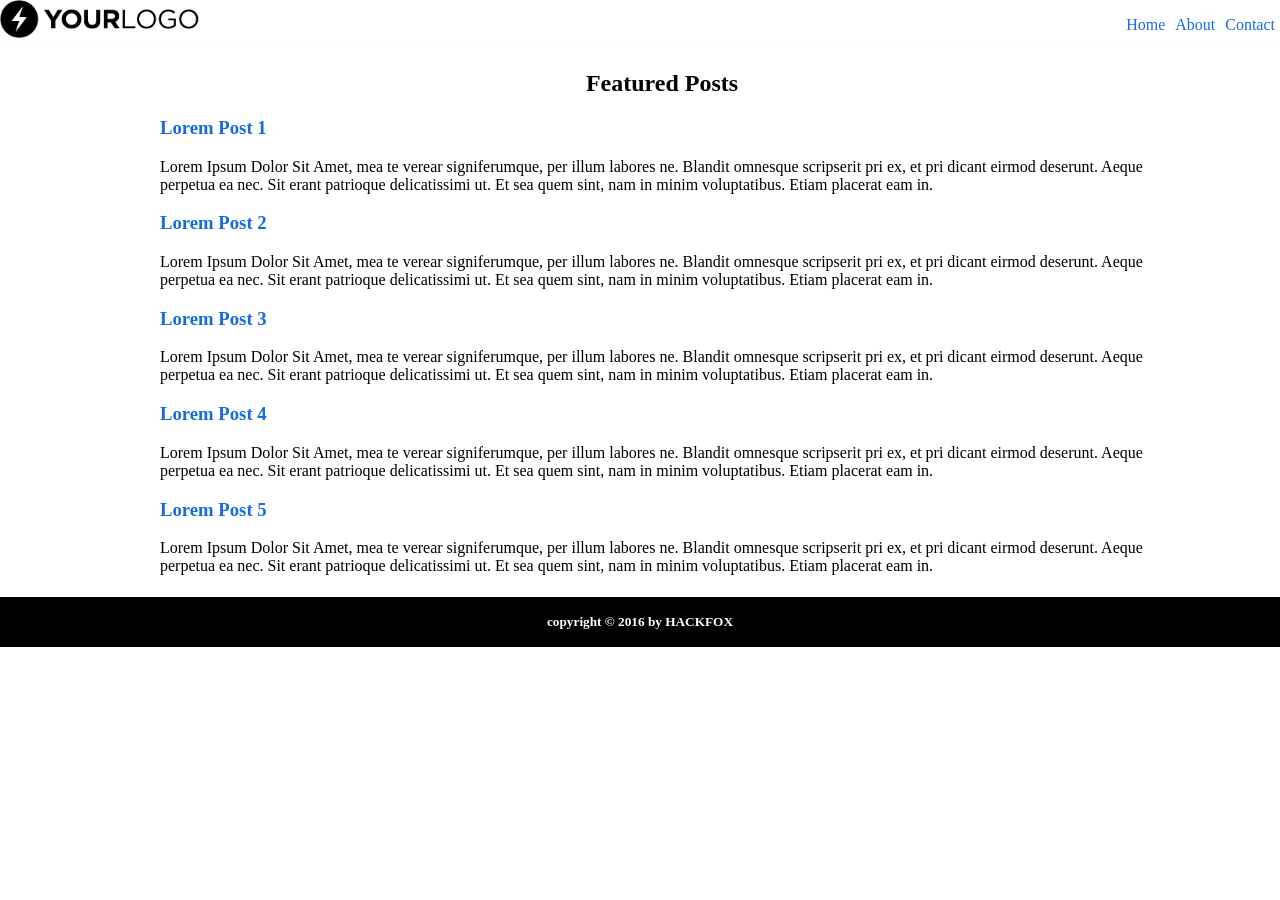
==== index.html @ 0934cd9c "Menambah file index.html yang pertama" ====
<!DOCTYPE html>
<html>

<head>
    <title>Tugas 3</title>
    <link href="style.css" rel="stylesheet" type="text/css" />
    <link href="https://fonts.googleapis.com/css?family=Slabo+27px" rel="stylesheet"> </head>

<body>
    <header>
        <img id="logo" src="img/sample-logo.png" width="200px" />
        <nav>
            <ul>
                <a href="#">
                    <li>Home</li>
                </a>
                <a href="#">
                    <li>About</li>
                </a>
                <a href="#">
                    <li>Contact</li>
                </a>
            </ul>
        </nav>
    </header>
    <section>
        <h1>Featured Posts</h1>
        <div id="article-list">
            <article>
                <a href="">
                    <h3>Lorem Post 1</h3>
                </a>
                <p> Lorem Ipsum Dolor Sit Amet, mea te verear signiferumque, per illum labores ne. Blandit omnesque scripserit
                    pri ex, et pri dicant eirmod deserunt. Aeque perpetua ea nec. Sit erant patrioque delicatissimi ut. Et
                    sea quem sint, nam in minim voluptatibus. Etiam placerat eam in. </p>
            </article>
            <article>
                <a href="">
                    <h3>Lorem Post 2</h3>
                </a>
                <p> Lorem Ipsum Dolor Sit Amet, mea te verear signiferumque, per illum labores ne. Blandit omnesque scripserit
                    pri ex, et pri dicant eirmod deserunt. Aeque perpetua ea nec. Sit erant patrioque delicatissimi ut. Et
                    sea quem sint, nam in minim voluptatibus. Etiam placerat eam in. </p>
            </article>
            <article>
                <a href="">
                    <h3>Lorem Post 3</h3>
                </a>
                <p> Lorem Ipsum Dolor Sit Amet, mea te verear signiferumque, per illum labores ne. Blandit omnesque scripserit
                    pri ex, et pri dicant eirmod deserunt. Aeque perpetua ea nec. Sit erant patrioque delicatissimi ut. Et
                    sea quem sint, nam in minim voluptatibus. Etiam placerat eam in. </p>
            </article>
            <article>
                <a href="">
                    <h3>Lorem Post 4</h3>
                </a>
                <p> Lorem Ipsum Dolor Sit Amet, mea te verear signiferumque, per illum labores ne. Blandit omnesque scripserit
                    pri ex, et pri dicant eirmod deserunt. Aeque perpetua ea nec. Sit erant patrioque delicatissimi ut. Et
                    sea quem sint, nam in minim voluptatibus. Etiam placerat eam in. </p>
            </article>
            <article>
                <a href="">
                    <h3>Lorem Post 5</h3>
                </a>
                <p> Lorem Ipsum Dolor Sit Amet, mea te verear signiferumque, per illum labores ne. Blandit omnesque scripserit
                    pri ex, et pri dicant eirmod deserunt. Aeque perpetua ea nec. Sit erant patrioque delicatissimi ut. Et
                    sea quem sint, nam in minim voluptatibus. Etiam placerat eam in. </p>
            </article>
        </div>
    </section>
    <footer>
        <h5>copyright &copy; 2016 by HACKFOX</h5>
    </footer>
</body>

</html>
---- style.css ----
body {
    background-image: url(img/sample-pattern.png);
    margin: 0 auto;
}

header {
    overflow: hidden;
    background-color: #ffffff;
    border-bottom: 1px solid #f0f0f06c;
    position: fixed;
    width: 100%;
    margin:0 auto;
    top: 0;
}

section {
    position: relative;
    text-align: center;
    top: 50px;
    left: 150px;
    width: 80%; 
}

footer {
    position: relative;
    text-align: center;
    background-color: #000000;
    top: 50px;
    height: 50px;
}

#img {
    position: relative;
}

nav {
    margin: 0 auto;
    float: right;
    text-align: center;
}

li {
    color: #166CDD;
    font-family: 'Times New Roman', Times, serif;
    display: block;
    text-decoration: none;
    padding: 0px 5px 0px 5px;
    float: left;
}

#article-list{
    background-color: #ffffff;
}

#article-list h3 {
    color: #166CDD;
    font-family: 'Times New Roman', Times, serif;
    text-align: left;
    padding-left: 10px;
}

#article-list a{
    text-decoration: none;
}

#article-list p {
    text-align: left;
    padding-left: 10px;
}

h5{
    color: #ffffff;
    line-height: 50px;
}
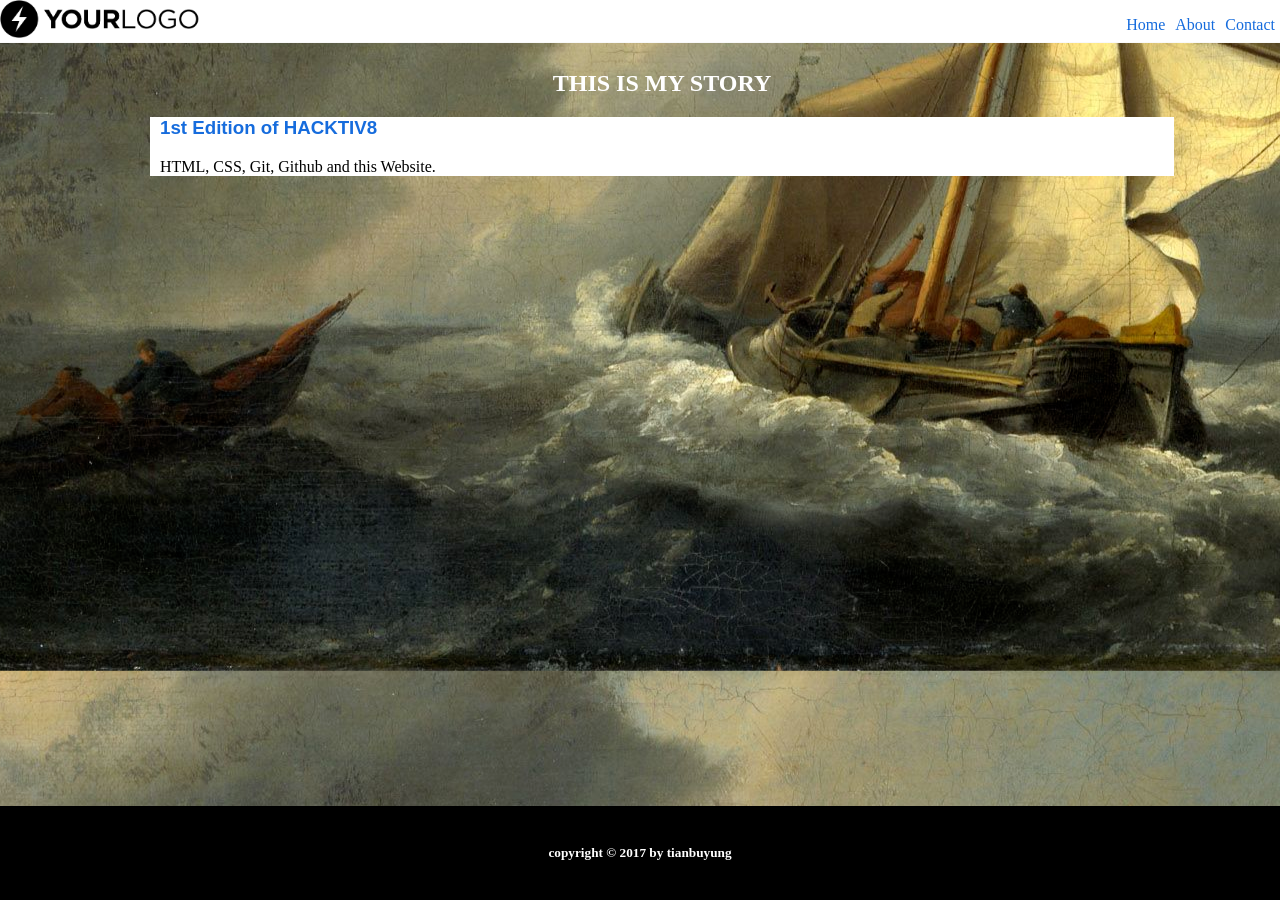
==== commit 9b0d1213: "ganti background, font, color, tulisan" ====
--- a/index.html
+++ b/index.html
@@ -24,52 +24,18 @@
         </nav>
     </header>
     <section>
-        <h1>Featured Posts</h1>
+        <h1>This is My Story</h1>
         <div id="article-list">
             <article>
                 <a href="">
-                    <h3>Lorem Post 1</h3>
+                    <h3>1st Edition of HACKTIV8</h3>
                 </a>
-                <p> Lorem Ipsum Dolor Sit Amet, mea te verear signiferumque, per illum labores ne. Blandit omnesque scripserit
-                    pri ex, et pri dicant eirmod deserunt. Aeque perpetua ea nec. Sit erant patrioque delicatissimi ut. Et
-                    sea quem sint, nam in minim voluptatibus. Etiam placerat eam in. </p>
-            </article>
-            <article>
-                <a href="">
-                    <h3>Lorem Post 2</h3>
-                </a>
-                <p> Lorem Ipsum Dolor Sit Amet, mea te verear signiferumque, per illum labores ne. Blandit omnesque scripserit
-                    pri ex, et pri dicant eirmod deserunt. Aeque perpetua ea nec. Sit erant patrioque delicatissimi ut. Et
-                    sea quem sint, nam in minim voluptatibus. Etiam placerat eam in. </p>
-            </article>
-            <article>
-                <a href="">
-                    <h3>Lorem Post 3</h3>
-                </a>
-                <p> Lorem Ipsum Dolor Sit Amet, mea te verear signiferumque, per illum labores ne. Blandit omnesque scripserit
-                    pri ex, et pri dicant eirmod deserunt. Aeque perpetua ea nec. Sit erant patrioque delicatissimi ut. Et
-                    sea quem sint, nam in minim voluptatibus. Etiam placerat eam in. </p>
-            </article>
-            <article>
-                <a href="">
-                    <h3>Lorem Post 4</h3>
-                </a>
-                <p> Lorem Ipsum Dolor Sit Amet, mea te verear signiferumque, per illum labores ne. Blandit omnesque scripserit
-                    pri ex, et pri dicant eirmod deserunt. Aeque perpetua ea nec. Sit erant patrioque delicatissimi ut. Et
-                    sea quem sint, nam in minim voluptatibus. Etiam placerat eam in. </p>
-            </article>
-            <article>
-                <a href="">
-                    <h3>Lorem Post 5</h3>
-                </a>
-                <p> Lorem Ipsum Dolor Sit Amet, mea te verear signiferumque, per illum labores ne. Blandit omnesque scripserit
-                    pri ex, et pri dicant eirmod deserunt. Aeque perpetua ea nec. Sit erant patrioque delicatissimi ut. Et
-                    sea quem sint, nam in minim voluptatibus. Etiam placerat eam in. </p>
+                <p>HTML, CSS, Git, Github and this Website.</p>
             </article>
         </div>
     </section>
     <footer>
-        <h5>copyright &copy; 2016 by HACKFOX</h5>
+        <h5>copyright &copy; 2017 by tianbuyung</h5>
     </footer>
 </body>
 
--- a/style.css
+++ b/style.css
@@ -1,6 +1,7 @@
 body {
     background-image: url(img/sample-pattern.png);
     margin: 0 auto;
+    background-position:center; 
 }
 
 header {
@@ -21,12 +22,18 @@
     width: 80%; 
 }
 
+h1{
+    text-transform: uppercase;
+    color: #ffffff;
+    font-family: "Bookman Old Style", serif;    
+}
+
 footer {
-    position: relative;
+    position: absolute;
     text-align: center;
     background-color: #000000;
-    top: 50px;
-    height: 50px;
+    bottom: 0;
+    width: 100%;
 }
 
 #img {
@@ -41,7 +48,7 @@
 
 li {
     color: #166CDD;
-    font-family: 'Times New Roman', Times, serif;
+    font-family: Georgia, serif;
     display: block;
     text-decoration: none;
     padding: 0px 5px 0px 5px;
@@ -54,7 +61,7 @@
 
 #article-list h3 {
     color: #166CDD;
-    font-family: 'Times New Roman', Times, serif;
+    font-family: Verdana, Geneva, sans-serif;
     text-align: left;
     padding-left: 10px;
 }
@@ -66,6 +73,7 @@
 #article-list p {
     text-align: left;
     padding-left: 10px;
+    font-family: Georgia, serif;
 }
 
 h5{
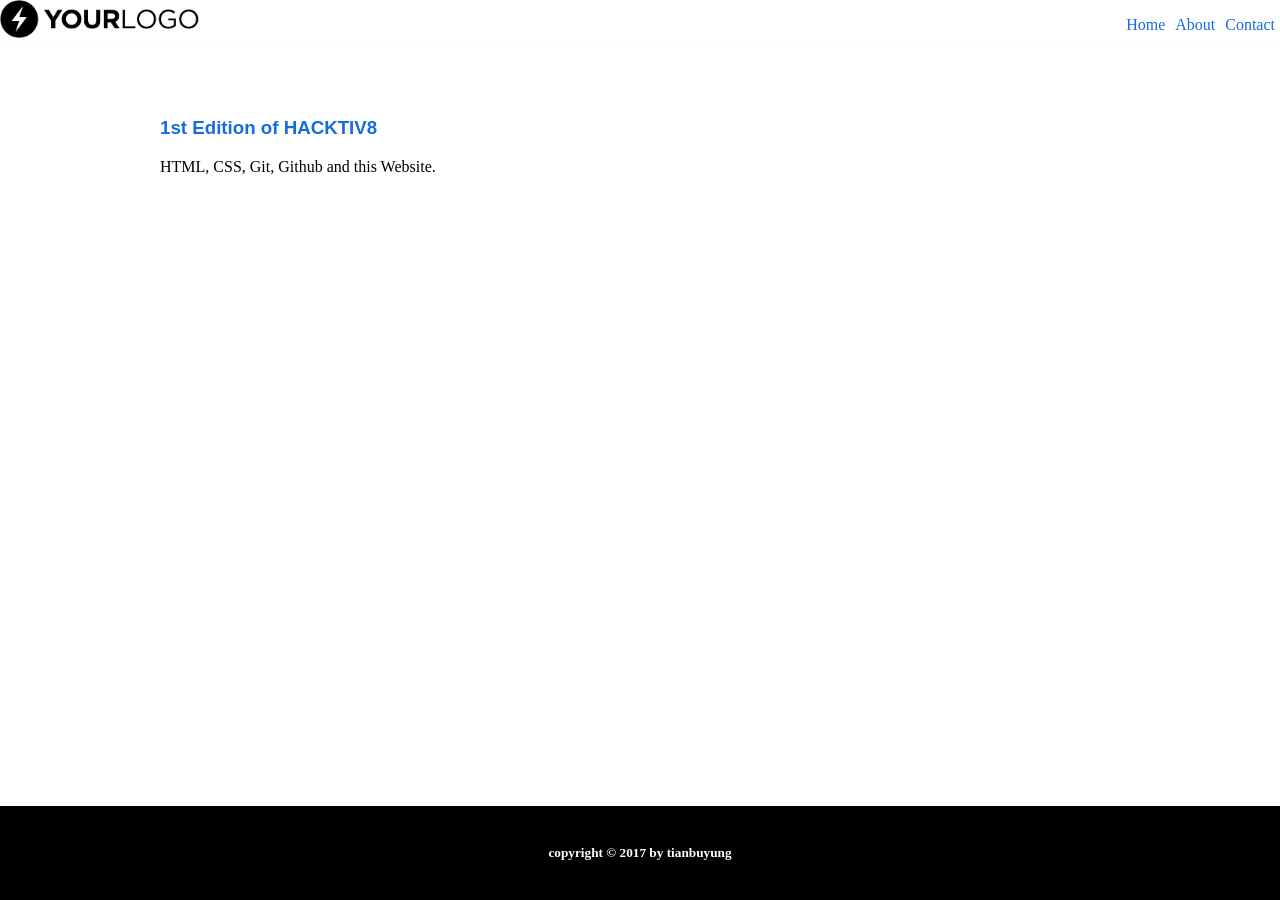
==== commit a38b610d: "perbaiki laman HTML" ====
--- a/index.html
+++ b/index.html
@@ -3,7 +3,7 @@
 
 <head>
     <title>Tugas 3</title>
-    <link href="style.css" rel="stylesheet" type="text/css" />
+    <link href="css/style.css" rel="stylesheet" type="text/css" />
     <link href="https://fonts.googleapis.com/css?family=Slabo+27px" rel="stylesheet"> </head>
 
 <body>
--- a/css/style.css
+++ b/css/style.css
@@ -0,0 +1,82 @@
+body {
+    background-image: url(img/sample-pattern.png);
+    margin: 0 auto;
+    background-position:center; 
+}
+
+header {
+    overflow: hidden;
+    background-color: #ffffff;
+    border-bottom: 1px solid #f0f0f06c;
+    position: fixed;
+    width: 100%;
+    margin:0 auto;
+    top: 0;
+}
+
+section {
+    position: relative;
+    text-align: center;
+    top: 50px;
+    left: 150px;
+    width: 80%; 
+}
+
+h1{
+    text-transform: uppercase;
+    color: #ffffff;
+    font-family: "Bookman Old Style", serif;    
+}
+
+footer {
+    position: absolute;
+    text-align: center;
+    background-color: #000000;
+    bottom: 0;
+    width: 100%;
+}
+
+#img {
+    position: relative;
+}
+
+nav {
+    margin: 0 auto;
+    float: right;
+    text-align: center;
+}
+
+li {
+    color: #166CDD;
+    font-family: Georgia, serif;
+    display: block;
+    text-decoration: none;
+    padding: 0px 5px 0px 5px;
+    float: left;
+}
+
+#article-list{
+    background-color: #ffffff;
+}
+
+#article-list h3 {
+    color: #166CDD;
+    font-family: Verdana, Geneva, sans-serif;
+    text-align: left;
+    padding-left: 10px;
+}
+
+#article-list a{
+    text-decoration: none;
+}
+
+#article-list p {
+    text-align: left;
+    padding-left: 10px;
+    font-family: Georgia, serif;
+}
+
+h5{
+    color: #ffffff;
+    line-height: 50px;
+}
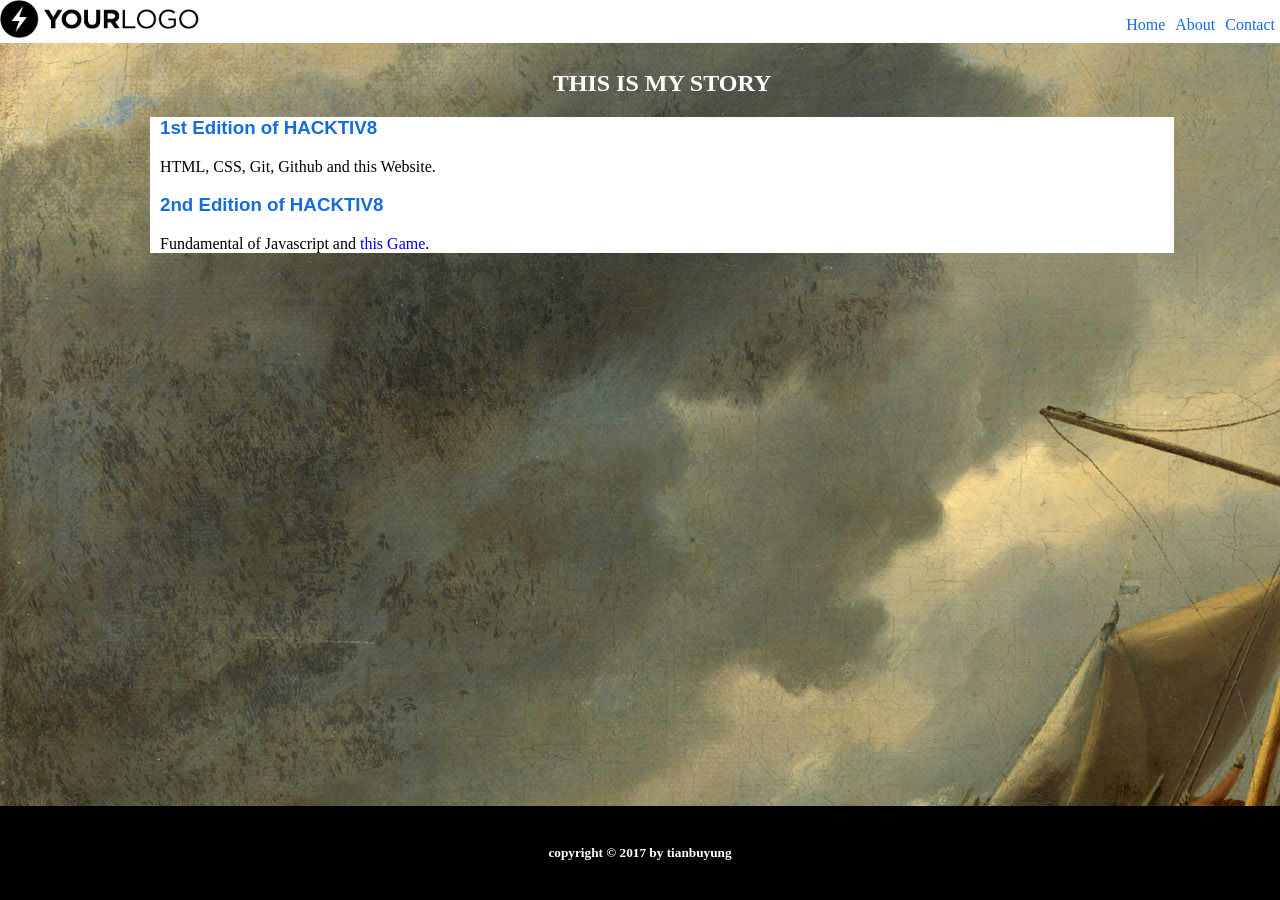
==== commit 401f606c: "melengkapi laman lainnya" ====
--- a/index.html
+++ b/index.html
@@ -11,13 +11,13 @@
         <img id="logo" src="img/sample-logo.png" width="200px" />
         <nav>
             <ul>
-                <a href="#">
+                <a href="index.html">
                     <li>Home</li>
                 </a>
-                <a href="#">
+                <a href="post/about.html">
                     <li>About</li>
                 </a>
-                <a href="#">
+                <a href="post/contact.html">
                     <li>Contact</li>
                 </a>
             </ul>
@@ -32,6 +32,12 @@
                 </a>
                 <p>HTML, CSS, Git, Github and this Website.</p>
             </article>
+            <article>
+                <a href="">
+                    <h3>2nd Edition of HACKTIV8</h3>
+                </a>
+                <p>Fundamental of Javascript and <a href="post/form.html">this Game</a>.</p>
+            </article>
         </div>
     </section>
     <footer>
--- a/css/style.css
+++ b/css/style.css
@@ -1,7 +1,6 @@
 body {
-    background-image: url(img/sample-pattern.png);
-    margin: 0 auto;
-    background-position:center; 
+    background-image: url(../img/sample-pattern.png);
+    margin: 0 auto; 
 }
 
 header {
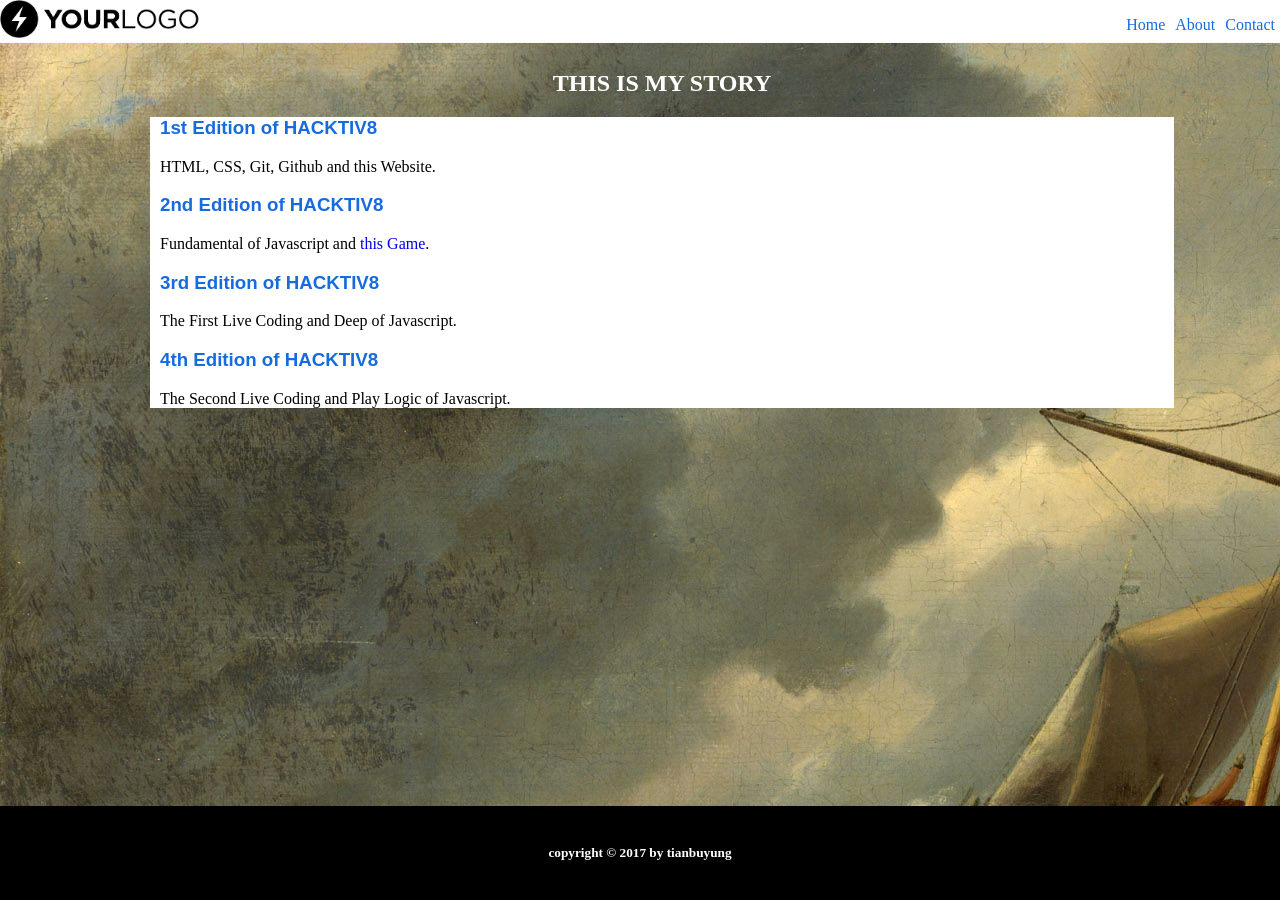
==== commit 68eda092: "edit struktur website, penambahan laman postingan yang akan diupdate jika ada waktu dan update perja" ====
--- a/index.html
+++ b/index.html
@@ -2,6 +2,7 @@
 <html>
 
 <head>
+    <meta charset="utf-8">
     <title>Tugas 3</title>
     <link href="css/style.css" rel="stylesheet" type="text/css" />
     <link href="https://fonts.googleapis.com/css?family=Slabo+27px" rel="stylesheet"> </head>
@@ -27,16 +28,28 @@
         <h1>This is My Story</h1>
         <div id="article-list">
             <article>
-                <a href="">
+                <a href="post/1-hactiv8.html">
                     <h3>1st Edition of HACKTIV8</h3>
                 </a>
                 <p>HTML, CSS, Git, Github and this Website.</p>
             </article>
             <article>
-                <a href="">
+                <a href="post/2-js.html">
                     <h3>2nd Edition of HACKTIV8</h3>
                 </a>
-                <p>Fundamental of Javascript and <a href="post/form.html">this Game</a>.</p>
+                <p>Fundamental of Javascript and <a href="post/game.html">this Game</a>.</p>
+            </article>
+            <article>
+                <a href="post/3-think.html">
+                    <h3>3rd Edition of HACKTIV8</h3>
+                </a>
+                <p>The First Live Coding and Deep of Javascript.</p>
+            </article>
+            <article>
+                <a href="">
+                    <h3>4th Edition of HACKTIV8</h3>
+                </a>
+                <p>The Second Live Coding and Play Logic of Javascript.</p>
             </article>
         </div>
     </section>
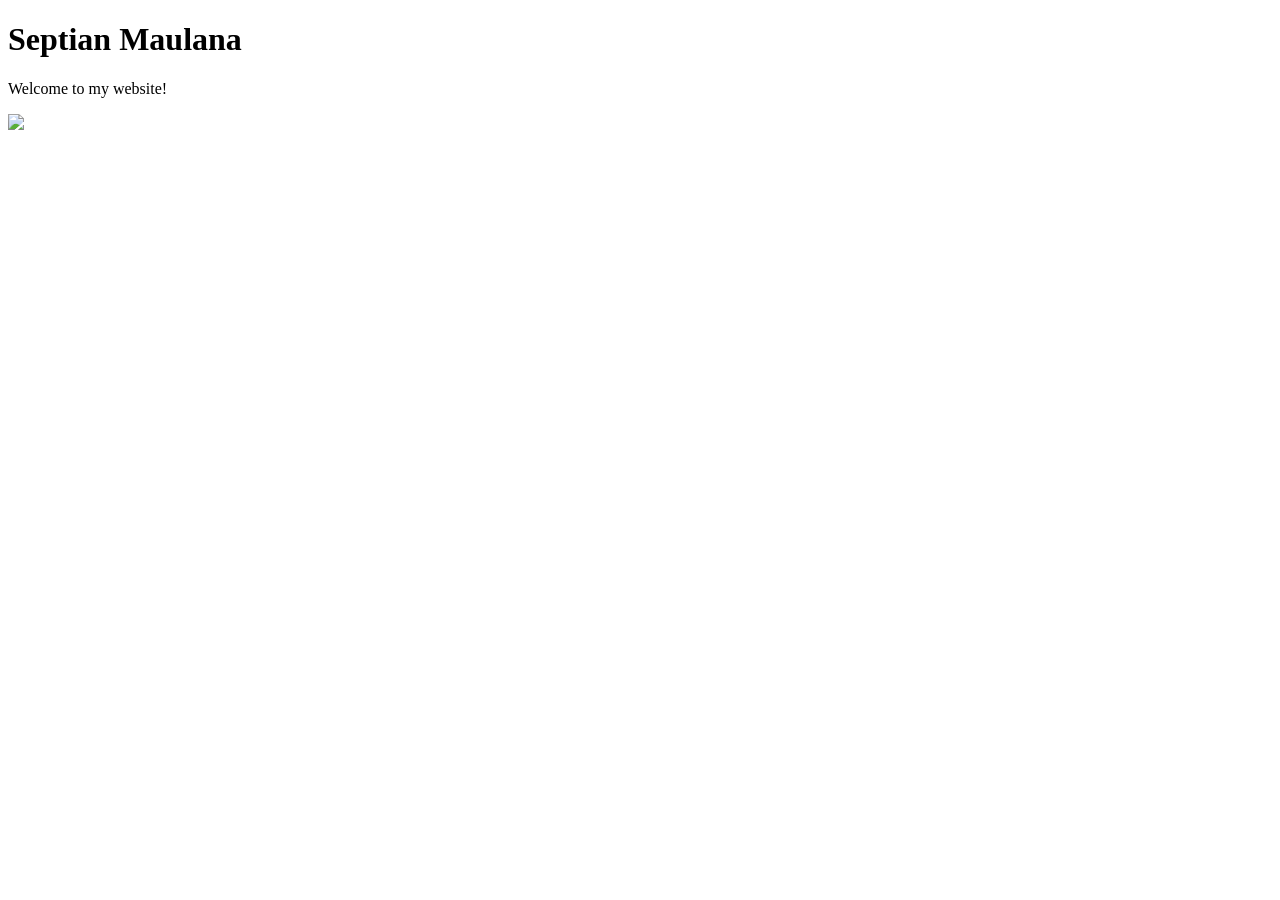
==== commit 34823ef4: "[tianbuyung] - created index.html, added license and gitignore" ====
--- a/index.html
+++ b/index.html
@@ -1,61 +1,17 @@
 <!DOCTYPE html>
-<html>
+<html lang="en">
 
 <head>
-    <meta charset="utf-8">
-    <title>Tugas 3</title>
-    <link href="css/style.css" rel="stylesheet" type="text/css" />
-    <link href="https://fonts.googleapis.com/css?family=Slabo+27px" rel="stylesheet"> </head>
+    <meta charset="UTF-8">
+    <meta http-equiv="X-UA-Compatible" content="IE=edge">
+    <meta name="viewport" content="width=device-width, initial-scale=1.0">
+    <title>My Portfolio</title>
+</head>
 
 <body>
-    <header>
-        <img id="logo" src="img/sample-logo.png" width="200px" />
-        <nav>
-            <ul>
-                <a href="index.html">
-                    <li>Home</li>
-                </a>
-                <a href="post/about.html">
-                    <li>About</li>
-                </a>
-                <a href="post/contact.html">
-                    <li>Contact</li>
-                </a>
-            </ul>
-        </nav>
-    </header>
-    <section>
-        <h1>This is My Story</h1>
-        <div id="article-list">
-            <article>
-                <a href="post/1-hactiv8.html">
-                    <h3>1st Edition of HACKTIV8</h3>
-                </a>
-                <p>HTML, CSS, Git, Github and this Website.</p>
-            </article>
-            <article>
-                <a href="post/2-js.html">
-                    <h3>2nd Edition of HACKTIV8</h3>
-                </a>
-                <p>Fundamental of Javascript and <a href="post/game.html">this Game</a>.</p>
-            </article>
-            <article>
-                <a href="post/3-think.html">
-                    <h3>3rd Edition of HACKTIV8</h3>
-                </a>
-                <p>The First Live Coding and Deep of Javascript.</p>
-            </article>
-            <article>
-                <a href="">
-                    <h3>4th Edition of HACKTIV8</h3>
-                </a>
-                <p>The Second Live Coding and Play Logic of Javascript.</p>
-            </article>
-        </div>
-    </section>
-    <footer>
-        <h5>copyright &copy; 2017 by tianbuyung</h5>
-    </footer>
+    <h1>Septian Maulana</h1>
+    <p>Welcome to my website!</p>
+    <img src="https://content.codecademy.com/articles/github-pages-via-web-app/happy-ice-cream.gif" />
 </body>
 
 </html>
